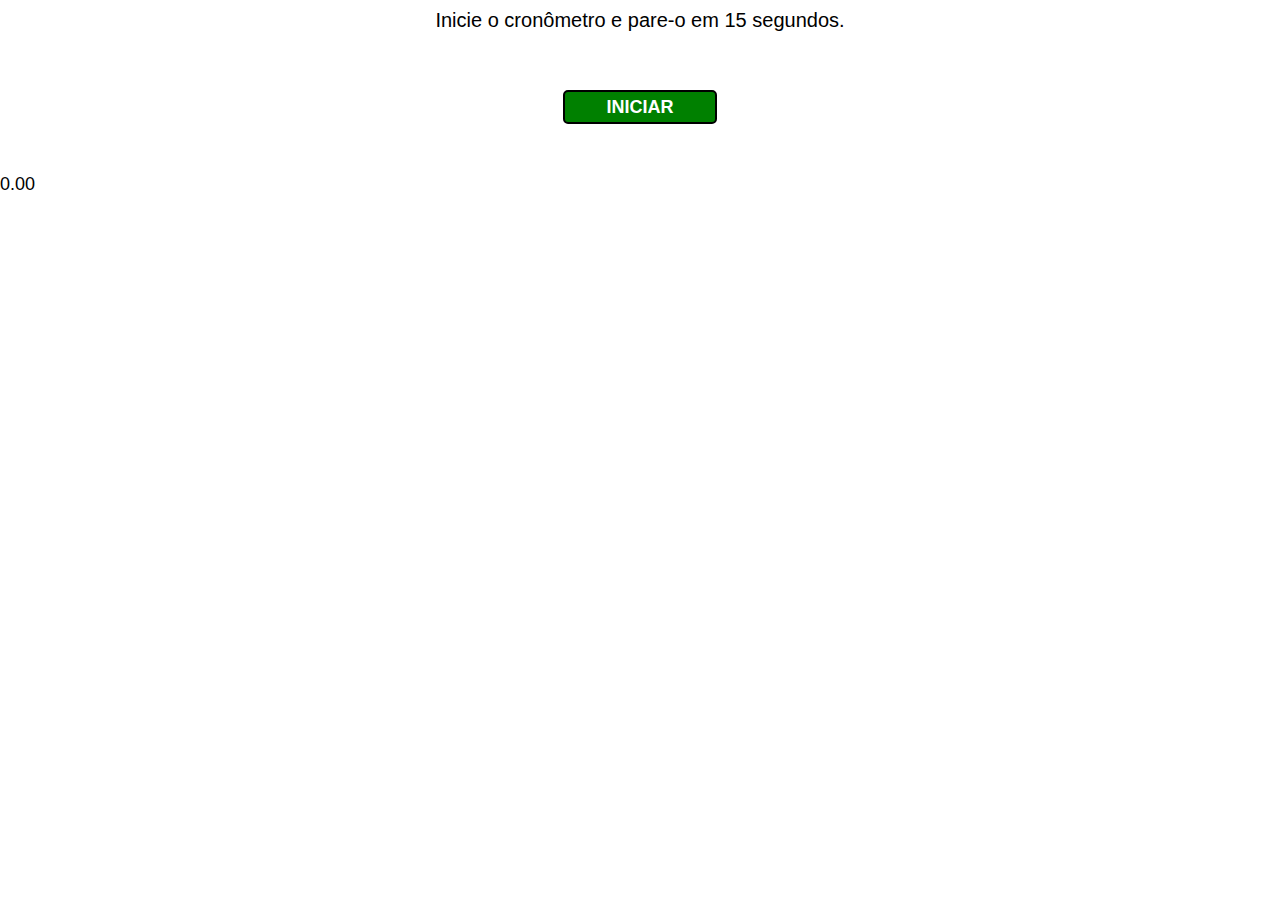
==== src/index.html @ b90d68ff "Versão em html pronta, faltando apenas ajustes visuais." ====
<!DOCTYPE HTML>
<html xmlns= "http://www.w3.org/1999/xhtml">
    <head>
        <meta http-equiv="Content-Type" content="text/html; charset=utf-8" />
        <title>AI-0192</title>
        <link rel="stylesheet" href="css/style.css"/>
        <script src="js/jquery-1.10.2.min.js"></script>
        <script src="js/jquery.ui.touch-punch.js"></script>
        <script src="js/rAF.js"></script>
        <script src="js/main.js"></script>
    </head>

    <body onload="init()">
    	<div id="content">
            <div class="instructions">
                Inicie o cronômetro e pare-o em 15 segundos.
            </div>
            <div id="start_stop_button">
                INICIAR
            </div>

            <div class="result">
                <div class="intro">
                    Seu tempo foi:
                </div>
                <div class="time">
                    
                </div>
                <div class="final">
                    
                </div>
            </div>

            <div class="timer">
                
            </div>

        </div>
        
    </body>
</html>
---- src/css/style.css ----
@charset "utf-8";
/* CSS Document */

body{
	
	/* MODIFICAR DE ACORDO COM O TAMANHO DO EXERCÍCIO */
	width: 100%;
	height: 100%;
	/**************************************************/
	
	font-family: "Arial";
	font-size: 18px;
	overflow: hidden;
	margin: 0px;
	padding: 0px;
	border: 0px;
}

#content{ 

	/* MODIFICAR DE ACORDO COM O TAMANHO DO EXERCÍCIO */
	width: 100%;
	height: 100%;
	/**************************************************/

	position: absolute;
	left: 0px;
	top: 0px;
	margin: 0px;
	padding: 0px;
	border: 0px;
	font-weight: 
	/*border:1px solid #CCCCCC;*/

}

	.instructions{
		width: 100%;
		height: 40px;
		line-height: 40px;
		text-align: center;
		font-size: 20px;
		color: black;
		margin-bottom: 50px;
	}
	#start_stop_button{
		width: 150px;
		height: 30px;
		margin-left: auto;
		margin-right: auto;
		background-color: green;
		border: 2px solid black;
		border-radius: 5px;
		line-height: 30px;
		text-align: center;
		color: white;
		font-weight: bold;
		cursor: pointer;
		margin-bottom: 50px;
	}
	.result{
		display: none;
		width: 50%;
		margin-left: auto;
		margin-right: auto;
		text-align: center;
		background-color: #ccc;
		box-sizing:border-box;
		padding: 20px;
	}
		.result .intro{
			width: 100%;
			height: 20px;
			line-height: 20px;
			text-align: center;
		}
		.result .time{
			width: 100%;
			height: 30px;
			line-height: 30px;
			color: blue;
			font-weight: bold;
			text-align: center;
		}
		.result .final{
			width: 100%;
			text-align: center;
		}
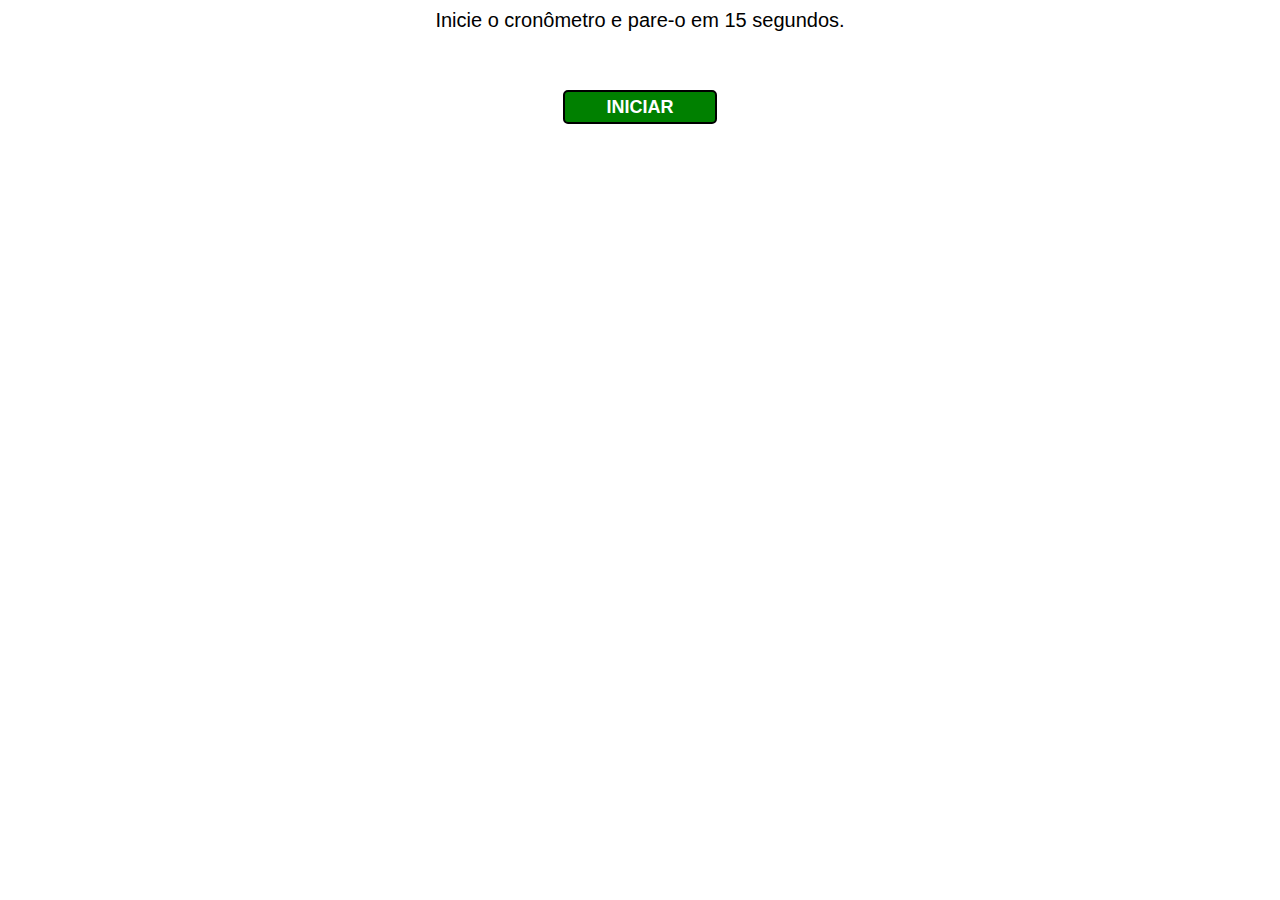
==== commit 3ac41429: "removendo o tempo da tela." ====
--- a/src/index.html
+++ b/src/index.html
@@ -31,9 +31,9 @@
                 </div>
             </div>
 
-            <div class="timer">
+            <!--<div class="timer">
                 
-            </div>
+            </div>-->
 
         </div>
         
